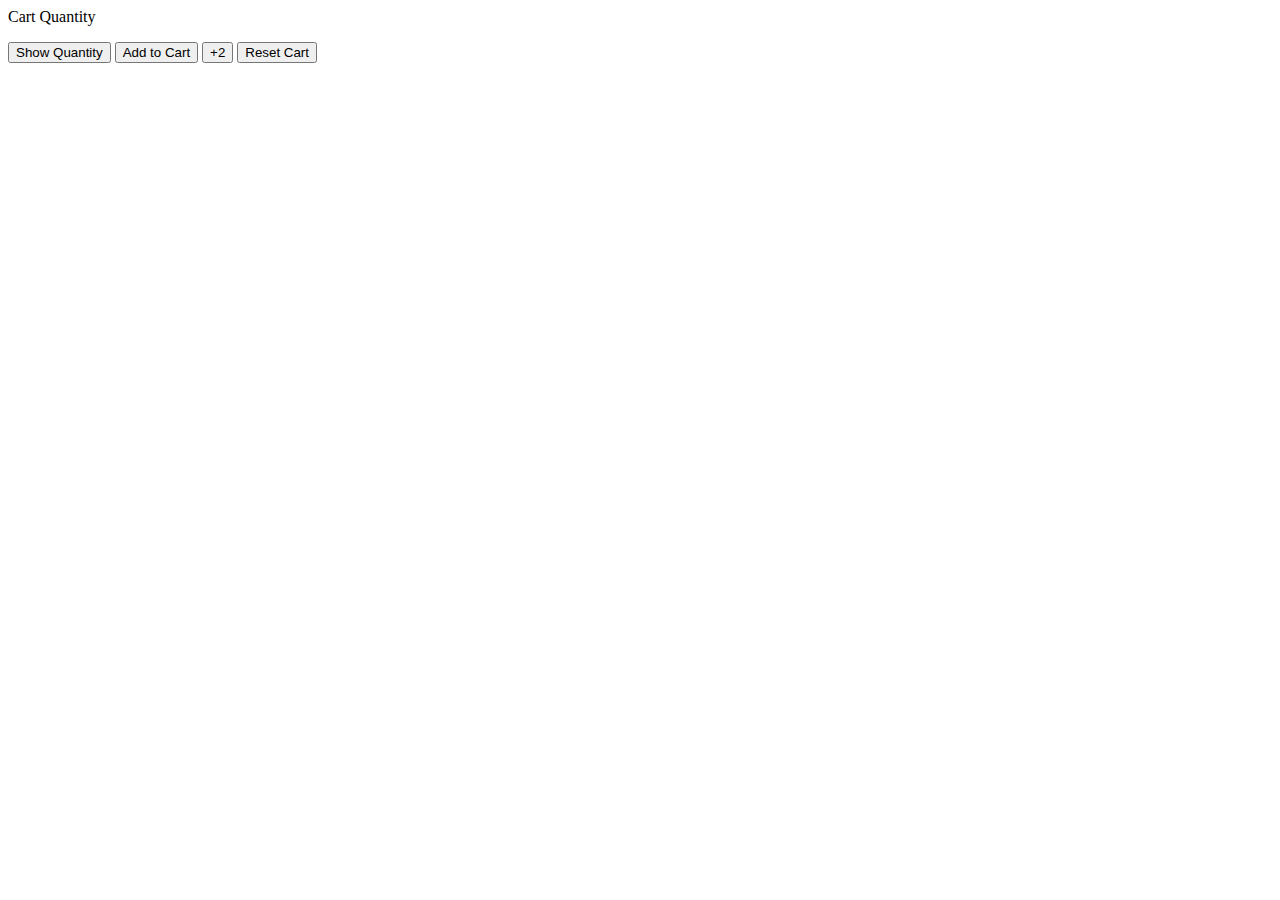
==== index.html @ f214746e "Update and rename cart_quantity.html to index.html" ====
<!DOCTYPE>
<html>
  <head>
    <title>cart quantity</title>
  </head>
  <body>
    <p>Cart Quantity</p>
    <button onclick="
      console.log(`Cart Quantity: ${cartQuantity}
      `)
    ">Show Quantity</button>

    <button onclick="
      cartQuantity++;
      console.log(`Cart quantity: ${cartQuantity}`);
    ">Add to Cart</button>

    <button onclick="
      cartQuantity += 2;
      console.log(`Cart quantity: ${cartQuantity}`);
    ">+2</button>
    
    <button onclick="
      cartQuantity = 0;
      console.log(`The cart was reset.`);
      console.log(`Cart quantity: ${cartQuantity}`);
      ">Reset Cart</button>
    <script>
      let cartQuantity = 0;

      const message = 'hello';
      const variable2 = 3;
      
      console.log(typeof variable2);
      console.log(typeof message);
    </script>
  </body>
</html>
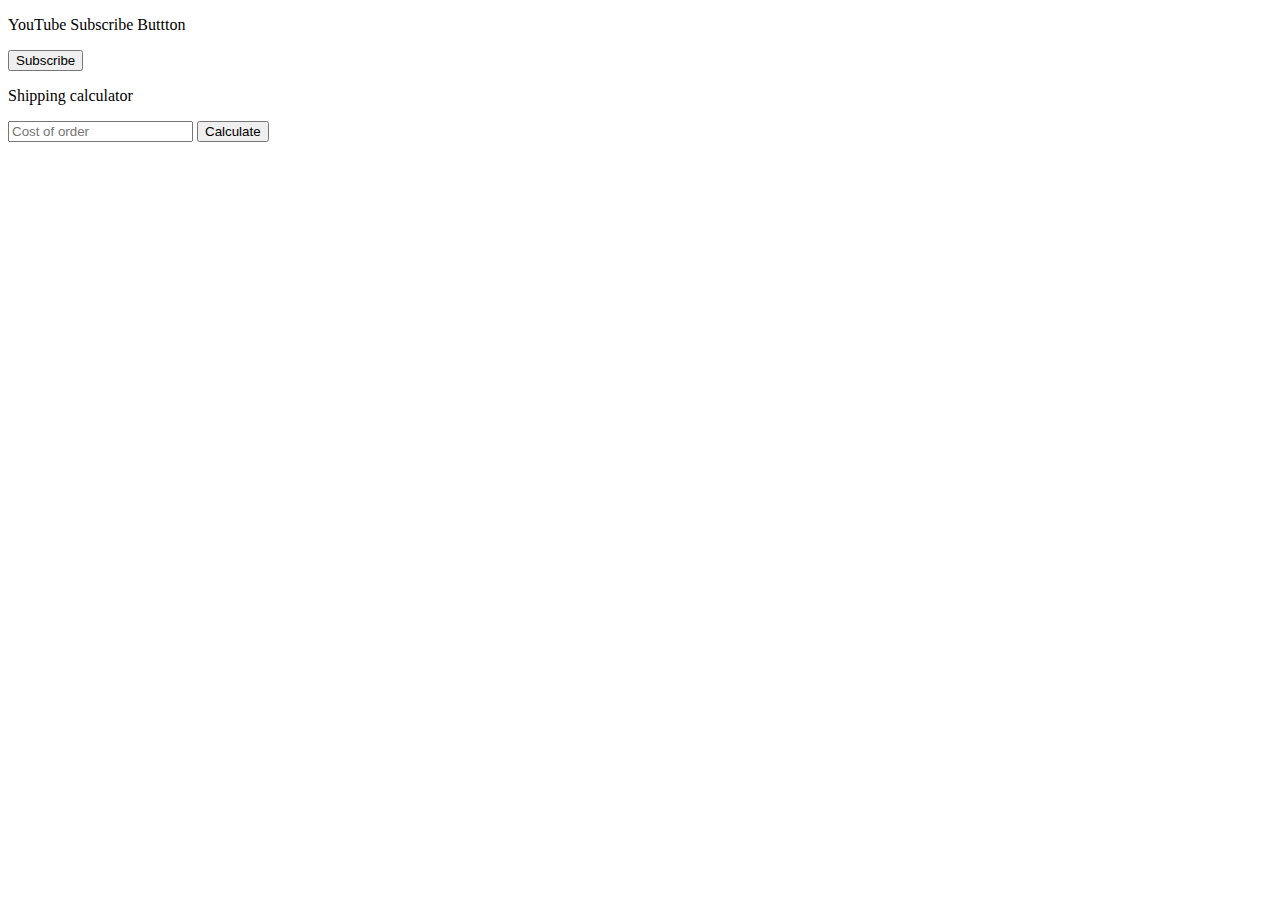
==== commit 3d24725f: "Add files via upload" ====
--- a/index.html
+++ b/index.html
@@ -1,38 +1,35 @@
-<!DOCTYPE>
+<!DOCTYPE html>
 <html>
   <head>
-    <title>cart quantity</title>
+    <title>Dom project</title>
+    <link rel="stylesheet" href="Styles/dom-project.css">
+    <link rel="stylesheet" href="Styles/cart-quantity.css">
   </head>
   <body>
-    <p>Cart Quantity</p>
+
+    <p>YouTube Subscribe Buttton</p>
     <button onclick="
-      console.log(`Cart Quantity: ${cartQuantity}
-      `)
-    ">Show Quantity</button>
+        subscribe();
+    " class="js-subscribe-button subscribe-button">
+      Subscribe
+    </button>
 
-    <button onclick="
-      cartQuantity++;
-      console.log(`Cart quantity: ${cartQuantity}`);
-    ">Add to Cart</button>
+    <p>Shipping calculator</p>
 
-    <button onclick="
-      cartQuantity += 2;
-      console.log(`Cart quantity: ${cartQuantity}`);
-    ">+2</button>
-    
-    <button onclick="
-      cartQuantity = 0;
-      console.log(`The cart was reset.`);
-      console.log(`Cart quantity: ${cartQuantity}`);
-      ">Reset Cart</button>
-    <script>
-      let cartQuantity = 0;
+    <input placeholder="Cost of order"
+    class="js-cost-input cost-input"
+    onkeydown="handleCostKeyDown(event);
+    ">
 
-      const message = 'hello';
-      const variable2 = 3;
+    <button onclick="calculateTotal();
+      "class="calculate-button">
+      Calculate
+    </button>
+
+    <p class="js-total-cost"></p>
+
+    <script src="Script/dom-project.js">
       
-      console.log(typeof variable2);
-      console.log(typeof message);
     </script>
   </body>
-</html> 
+</html>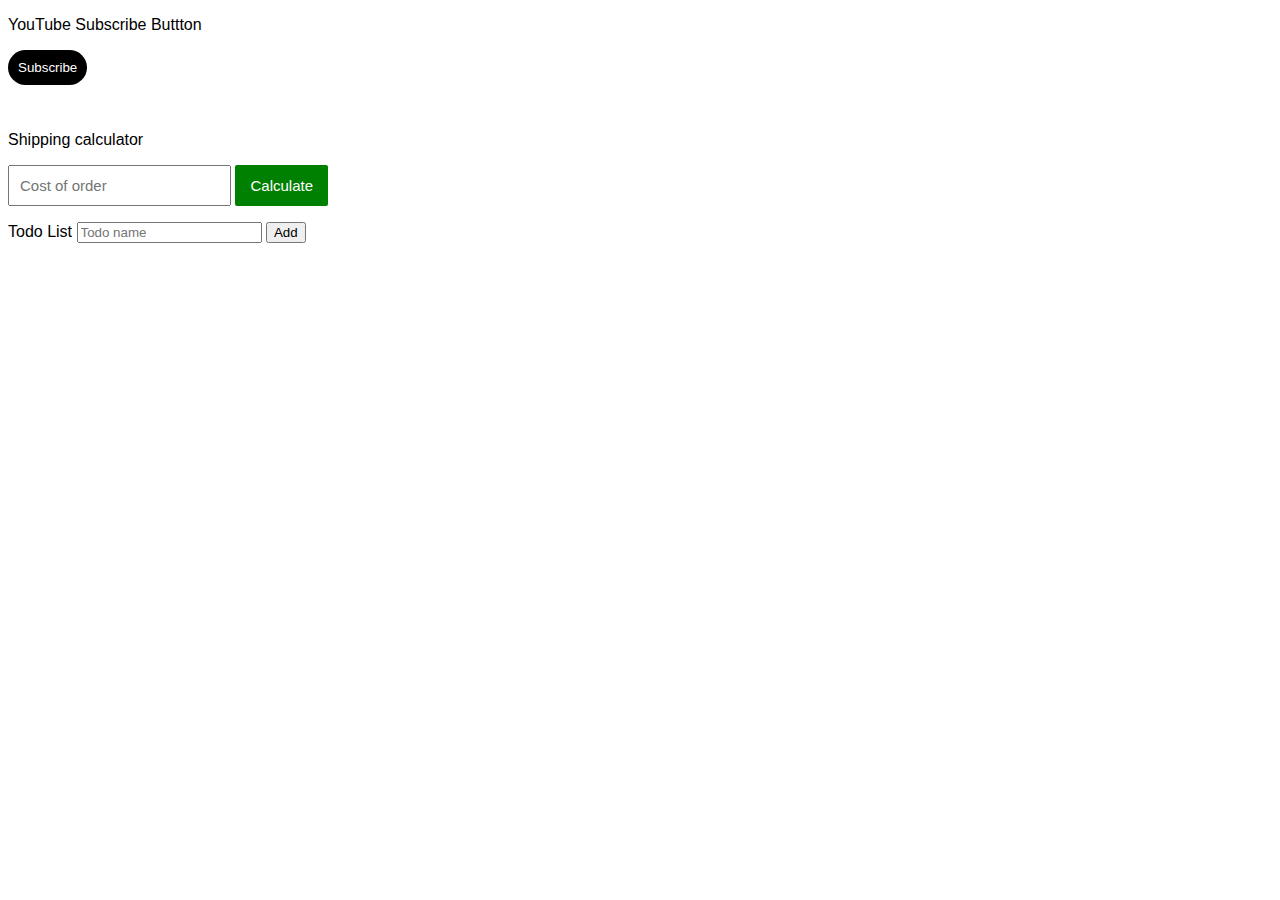
==== commit 179bd476: "Add files via upload" ====
--- a/index.html
+++ b/index.html
@@ -28,6 +28,16 @@
 
     <p class="js-total-cost"></p>
 
+    <a>Todo List</a>
+    <input placeholder="Todo name" class="js-name-input">
+    <button onclick="
+      addTodo();
+    ">Add</button>
+
+    <div class="js-todo-list">
+
+    </div>
+
     <script src="Script/dom-project.js">
       
     </script>
--- a/Styles/dom-project.css
+++ b/Styles/dom-project.css
@@ -0,0 +1,20 @@
+body{
+  font-family: Roboto, Arial;
+}
+
+.subscribe-button{
+  background-color: black;
+  color: white;
+  padding: 10px;
+  border-radius: 50px;
+  margin-bottom: 30px;
+  font-size: bold;
+  border: none;
+  cursor: pointer;
+}
+
+.is-subscribed{
+  background-color: rgb(240, 240, 240);
+  color: black;
+  
+}--- a/Styles/cart-quantity.css
+++ b/Styles/cart-quantity.css
@@ -0,0 +1,14 @@
+.cost-input{
+  font-size: bold;
+  font-size: 15px;
+  padding: 10px;
+}
+
+.calculate-button{
+  font-size: 15px;
+  border: none;
+  color: white;
+  border-radius: 2px;
+  background-color: green;
+  padding: 12px 15px;
+}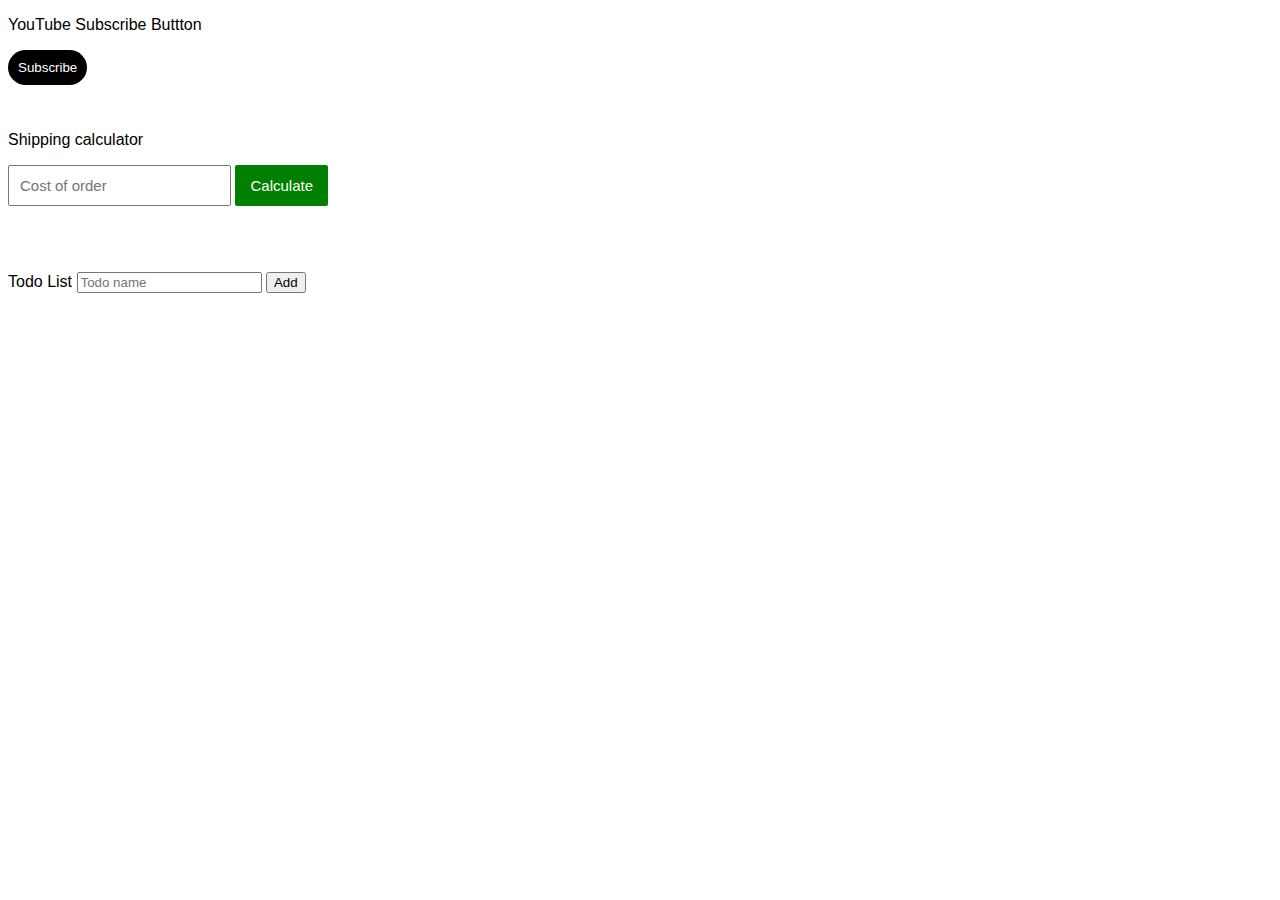
==== commit f298a83d: "Update index.html" ====
--- a/index.html
+++ b/index.html
@@ -38,8 +38,8 @@
 
     </div>
 
-    <script src="Script/dom-project.js">
+    <script src="Script/dom-project.js" src="Script/todo-list.js">
       
     </script>
   </body>
-</html>+</html>
--- a/Styles/cart-quantity.css
+++ b/Styles/cart-quantity.css
@@ -11,4 +11,5 @@
   border-radius: 2px;
   background-color: green;
   padding: 12px 15px;
+  margin-bottom: 50px;
 }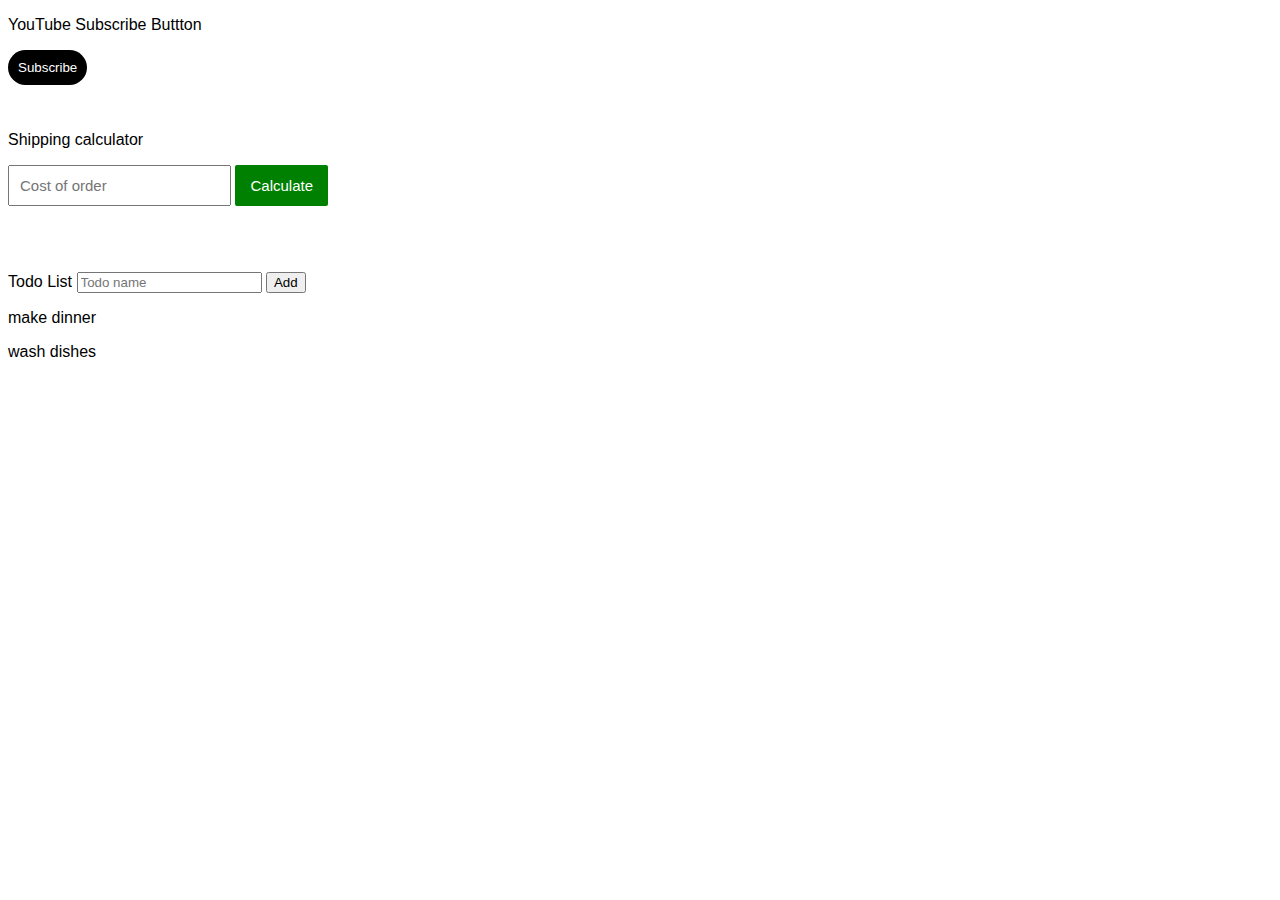
==== commit 6c441622: "Update index.html" ====
--- a/index.html
+++ b/index.html
@@ -38,8 +38,7 @@
 
     </div>
 
-    <script src="Script/dom-project.js" src="Script/todo-list.js">
-      
-    </script>
+    <script src="Script/dom-project.js"></script>
+    <script src="Script/todo-list.js"></script>
   </body>
 </html>
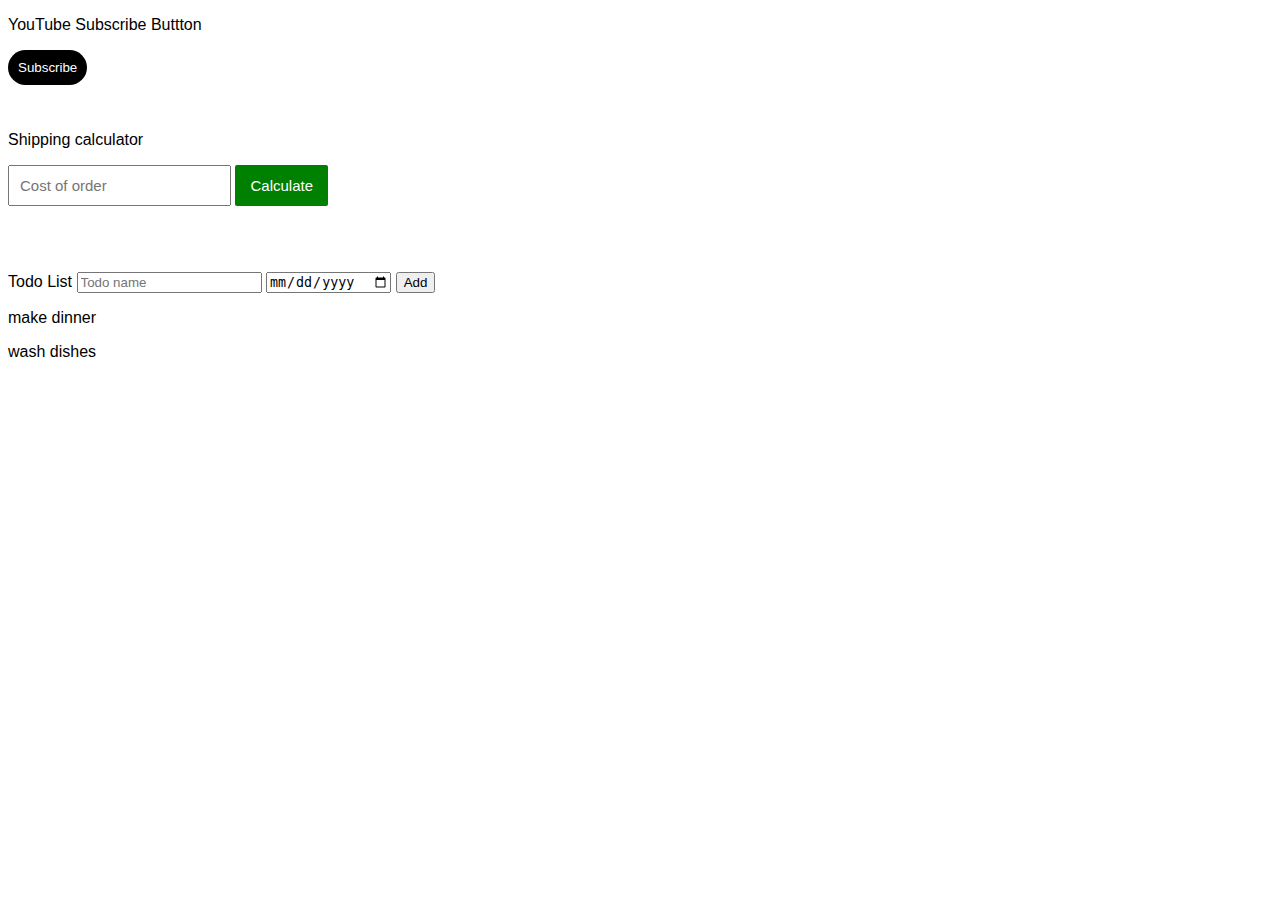
==== commit 9d7cef5a: "Add files via upload" ====
--- a/index.html
+++ b/index.html
@@ -29,7 +29,11 @@
     <p class="js-total-cost"></p>
 
     <a>Todo List</a>
+    
     <input placeholder="Todo name" class="js-name-input">
+
+    <input type="date">
+    
     <button onclick="
       addTodo();
     ">Add</button>
@@ -41,4 +45,4 @@
     <script src="Script/dom-project.js"></script>
     <script src="Script/todo-list.js"></script>
   </body>
-</html>
+</html>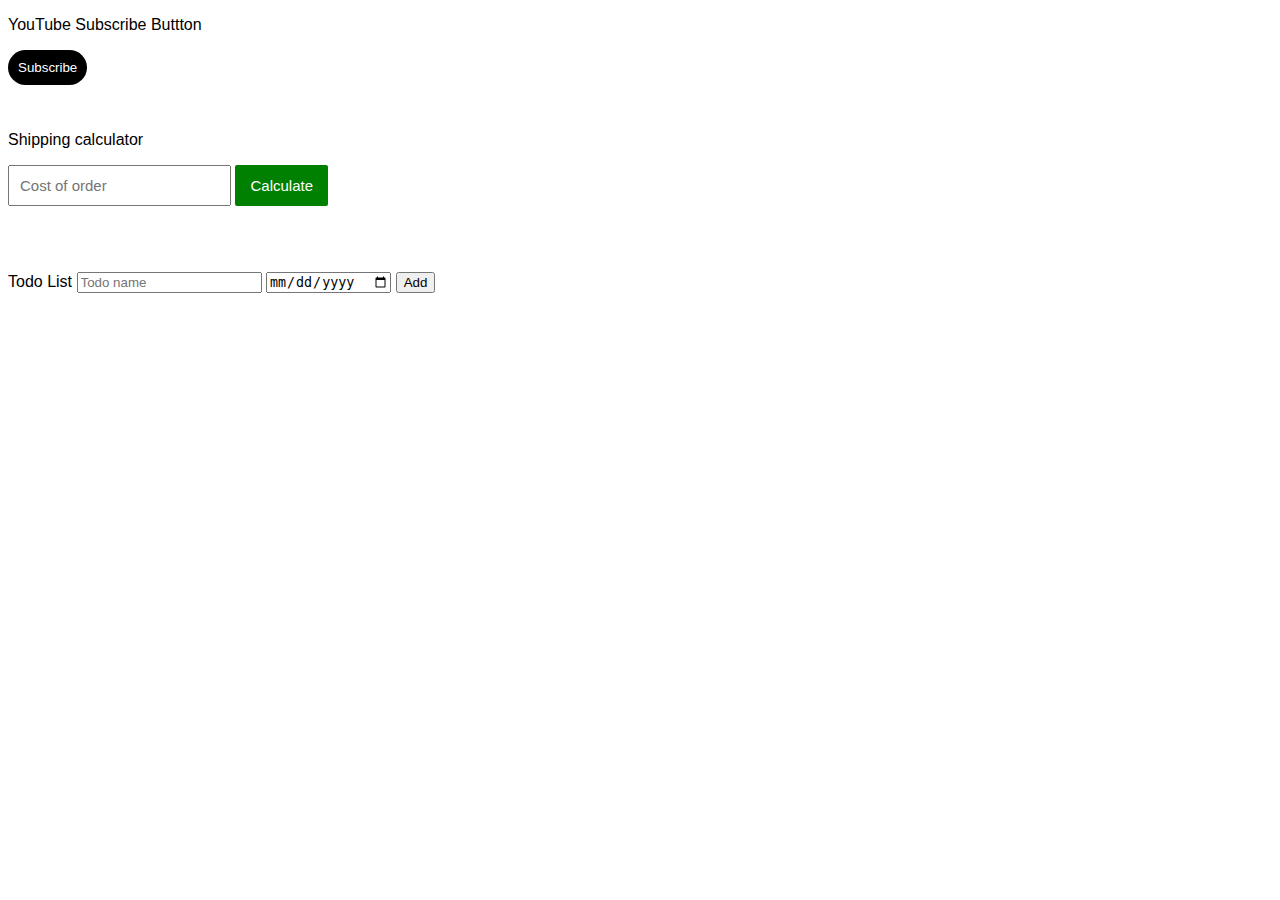
==== commit b950d795: "Add files via upload" ====
--- a/index.html
+++ b/index.html
@@ -32,7 +32,8 @@
     
     <input placeholder="Todo name" class="js-name-input">
 
-    <input type="date">
+    <input type="date"
+    class="js-due-date-input">
     
     <button onclick="
       addTodo();
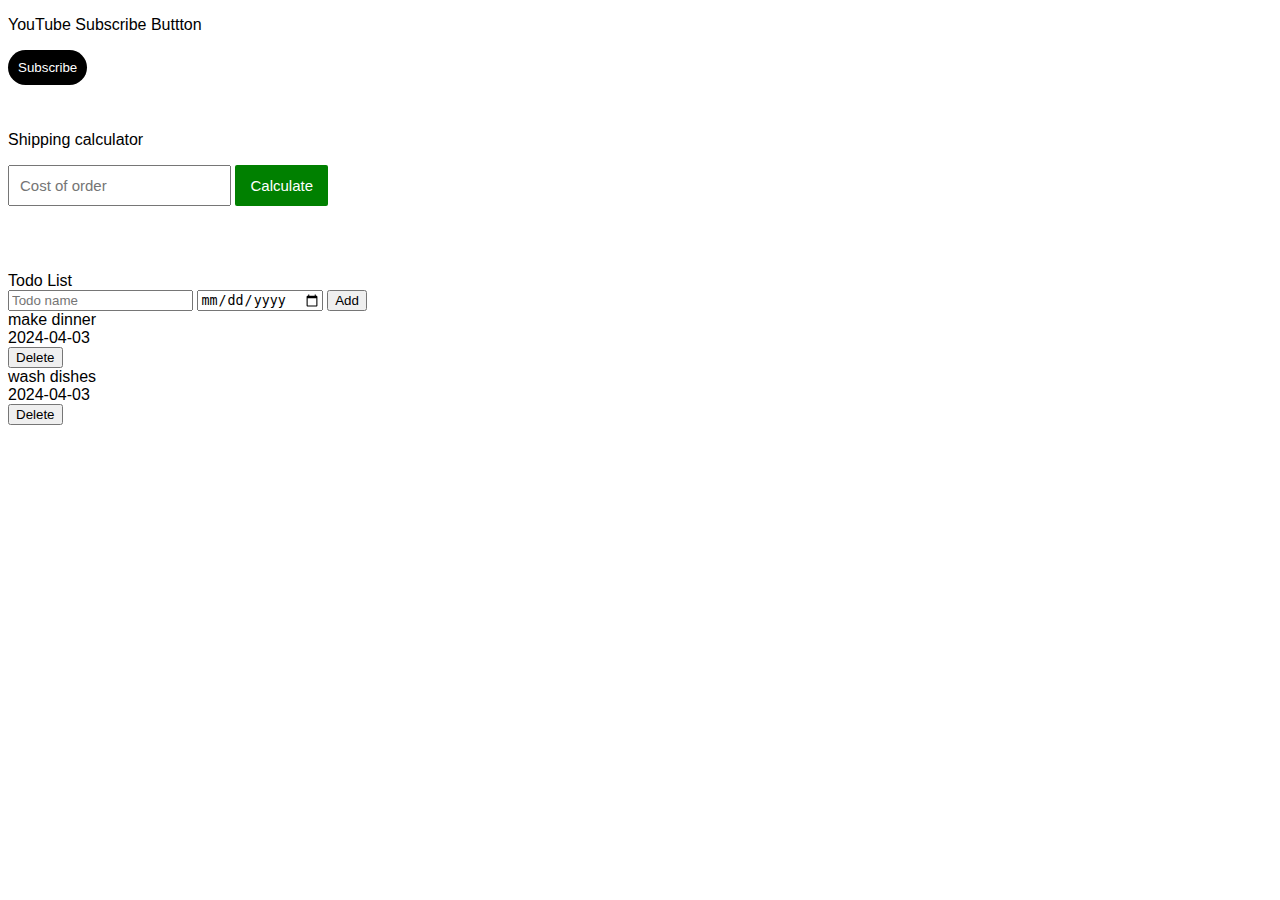
==== commit 27de620a: "Add files via upload" ====
--- a/index.html
+++ b/index.html
@@ -4,6 +4,7 @@
     <title>Dom project</title>
     <link rel="stylesheet" href="Styles/dom-project.css">
     <link rel="stylesheet" href="Styles/cart-quantity.css">
+    <link rel="stylesheet", href="Styles/todo-list.css">
   </head>
   <body>
 
@@ -30,17 +31,18 @@
 
     <a>Todo List</a>
     
-    <input placeholder="Todo name" class="js-name-input">
+    <div class="todo-input-grid">
+      <input placeholder="Todo name" class="js-name-input name-input">
 
-    <input type="date"
-    class="js-due-date-input">
-    
-    <button onclick="
-      addTodo();
-    ">Add</button>
+      <input type="date"
+      class="js-due-date-input due-date-input">
+      
+      <button onclick="
+        addTodo();
+      "class="add-todo-button">Add</button>
+    </div>
 
-    <div class="js-todo-list">
-
+    <div class="js-todo-list todo-grid">
     </div>
 
     <script src="Script/dom-project.js"></script>
